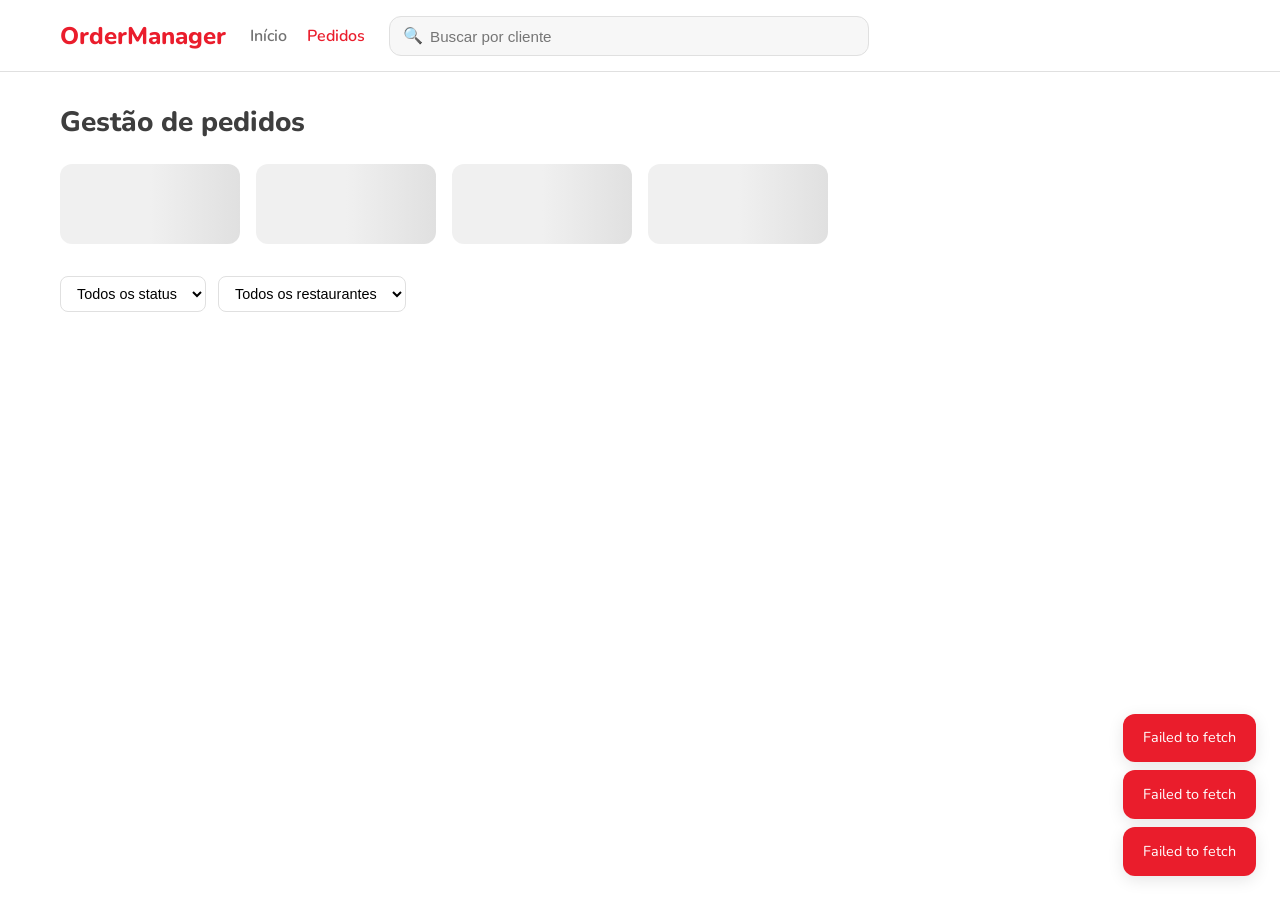
==== 02.FrontEnd/OrderManager.Web/Web/pedidos.html @ b9b05587 "feat: add iFood-style frontend shell, home and order listing (tarefa 19) Co-authored-by: Cursor <cur" ====
<!DOCTYPE html>
<html lang="pt-BR">
<head>
    <meta charset="UTF-8">
    <meta name="viewport" content="width=device-width, initial-scale=1.0">
    <title>OrderManager — Gestão de Pedidos</title>
    <link rel="preconnect" href="https://fonts.googleapis.com">
    <link rel="preconnect" href="https://fonts.gstatic.com" crossorigin>
    <link href="https://fonts.googleapis.com/css2?family=Nunito:wght@400;600;700;800&display=swap" rel="stylesheet">
    <link rel="stylesheet" href="../Css/orderManager.tokens.css">
    <link rel="stylesheet" href="../Css/orderManager.layout.css">
    <link rel="stylesheet" href="../Css/orderManager.components.css">
</head>
<body>
    <header class="site-header">
        <div class="container header-inner">
            <a href="index.html" class="logo">OrderManager</a>
            <nav class="nav-links">
                <a href="index.html">Início</a>
                <a href="pedidos.html" class="active">Pedidos</a>
            </nav>
            <div class="search-bar">
                <span class="search-icon">🔍</span>
                <input type="text" id="filterCustomer" placeholder="Buscar por cliente">
            </div>
        </div>
    </header>

    <main class="main-content">
        <div class="container">
            <h1 class="hero-title">Gestão de pedidos</h1>

            <div class="summary-grid" id="summaryGrid">
                <div class="skeleton" style="height:80px"></div>
                <div class="skeleton" style="height:80px"></div>
                <div class="skeleton" style="height:80px"></div>
                <div class="skeleton" style="height:80px"></div>
            </div>

            <div class="filters-bar">
                <select id="filterStatus">
                    <option value="">Todos os status</option>
                    <option value="Received">Recebido</option>
                    <option value="Preparing">Em preparo</option>
                    <option value="OnTheWay">A caminho</option>
                    <option value="Delivered">Entregue</option>
                </select>
                <select id="filterRestaurant">
                    <option value="">Todos os restaurantes</option>
                </select>
            </div>

            <div class="orders-list" id="ordersList">
                <div class="loading-overlay">Carregando pedidos...</div>
            </div>

            <div style="text-align:center;margin-top:1.5rem">
                <button class="btn btn-secondary hidden" id="loadMoreBtn">Carregar mais</button>
            </div>
        </div>
    </main>

    <script src="../Scripts/orderManager.config.js"></script>
    <script src="../Scripts/orderManager.app.js"></script>
    <script src="../Scripts/orderManager.api.js"></script>
    <script src="../Scripts/orderManager.orders.js"></script>
</body>
</html>
---- 02.FrontEnd/OrderManager.Web/Css/orderManager.tokens.css ----
:root {
    --color-primary: #EA1D2C;
    --color-primary-dark: #c41825;
    --color-bg: #ffffff;
    --color-surface: #f7f7f7;
    --color-text: #3e3e3e;
    --color-text-muted: #717171;
    --color-border: #e0e0e0;
    --color-received: #2563eb;
    --color-preparing: #f97316;
    --color-ontheway: #9333ea;
    --color-delivered: #16a34a;
    --radius-sm: 8px;
    --radius-md: 12px;
    --radius-lg: 16px;
    --shadow-sm: 0 2px 8px rgba(0, 0, 0, 0.08);
    --shadow-md: 0 4px 16px rgba(0, 0, 0, 0.1);
    --font-family: 'Nunito', system-ui, -apple-system, sans-serif;
    --header-height: 72px;
    --max-width: 1200px;
}
---- 02.FrontEnd/OrderManager.Web/Css/orderManager.layout.css ----
*,
*::before,
*::after {
    box-sizing: border-box;
    margin: 0;
    padding: 0;
}

body {
    font-family: var(--font-family);
    background: var(--color-bg);
    color: var(--color-text);
    line-height: 1.5;
    min-height: 100vh;
}

a {
    color: inherit;
    text-decoration: none;
}

img {
    max-width: 100%;
    display: block;
}

.container {
    max-width: var(--max-width);
    margin: 0 auto;
    padding: 0 1.25rem;
}

/* Header */
.site-header {
    position: sticky;
    top: 0;
    z-index: 100;
    background: var(--color-bg);
    border-bottom: 1px solid var(--color-border);
    height: var(--header-height);
}

.header-inner {
    display: flex;
    align-items: center;
    gap: 1.5rem;
    height: var(--header-height);
}

.logo {
    font-size: 1.5rem;
    font-weight: 800;
    color: var(--color-primary);
    white-space: nowrap;
}

.nav-links {
    display: flex;
    gap: 1.25rem;
}

.nav-links a {
    font-weight: 600;
    color: var(--color-text-muted);
    transition: color 0.2s;
}

.nav-links a:hover,
.nav-links a.active {
    color: var(--color-primary);
}

.search-bar {
    flex: 1;
    max-width: 480px;
    position: relative;
}

.search-bar input {
    width: 100%;
    padding: 0.65rem 1rem 0.65rem 2.5rem;
    border: 1px solid var(--color-border);
    border-radius: var(--radius-md);
    font-size: 0.95rem;
    background: var(--color-surface);
}

.search-bar input:focus {
    outline: 2px solid var(--color-primary);
    border-color: transparent;
}

.search-bar .search-icon {
    position: absolute;
    left: 0.85rem;
    top: 50%;
    transform: translateY(-50%);
    color: var(--color-text-muted);
}

.cart-btn {
    display: flex;
    align-items: center;
    gap: 0.5rem;
    padding: 0.5rem 1rem;
    border: 1px solid var(--color-border);
    border-radius: var(--radius-md);
    background: var(--color-bg);
    cursor: pointer;
    font-weight: 600;
    white-space: nowrap;
    transition: border-color 0.2s;
}

.cart-btn:hover {
    border-color: var(--color-primary);
}

.cart-btn .cart-total {
    color: var(--color-primary);
}

/* Main */
.main-content {
    padding: 2rem 0 4rem;
}

.hero-title {
    font-size: 1.75rem;
    font-weight: 800;
    margin-bottom: 1.5rem;
    line-height: 1.3;
}

.section {
    margin-bottom: 2.5rem;
}

.section-header {
    display: flex;
    justify-content: space-between;
    align-items: center;
    margin-bottom: 1rem;
}

.section-title {
    font-size: 1.25rem;
    font-weight: 700;
}

.section-link {
    color: var(--color-primary);
    font-weight: 600;
    font-size: 0.9rem;
}

/* Carousel */
.carousel-wrapper {
    position: relative;
}

.carousel {
    display: flex;
    gap: 1rem;
    overflow-x: auto;
    scroll-behavior: smooth;
    scrollbar-width: none;
    padding: 0.25rem 0;
}

.carousel::-webkit-scrollbar {
    display: none;
}

.carousel-btn {
    position: absolute;
    top: 50%;
    transform: translateY(-50%);
    width: 36px;
    height: 36px;
    border-radius: 50%;
    border: 1px solid var(--color-border);
    background: var(--color-bg);
    box-shadow: var(--shadow-sm);
    cursor: pointer;
    font-size: 1.1rem;
    z-index: 2;
    display: flex;
    align-items: center;
    justify-content: center;
}

.carousel-btn:hover {
    border-color: var(--color-primary);
}

.carousel-btn.prev { left: -12px; }
.carousel-btn.next { right: -12px; }

/* Category grid */
.category-grid {
    display: flex;
    gap: 0.75rem;
    overflow-x: auto;
    padding-bottom: 0.5rem;
}

/* Filters bar */
.filters-bar {
    display: flex;
    flex-wrap: wrap;
    gap: 0.75rem;
    margin-bottom: 1.5rem;
    align-items: center;
}

.filters-bar select,
.filters-bar input {
    padding: 0.5rem 0.75rem;
    border: 1px solid var(--color-border);
    border-radius: var(--radius-sm);
    font-size: 0.9rem;
    background: var(--color-bg);
}

/* Summary grid */
.summary-grid {
    display: grid;
    grid-template-columns: repeat(auto-fill, minmax(160px, 1fr));
    gap: 1rem;
    margin-bottom: 2rem;
}

/* Orders list */
.orders-list {
    display: flex;
    flex-direction: column;
    gap: 1rem;
}

/* Modal */
.modal-overlay {
    position: fixed;
    inset: 0;
    background: rgba(0, 0, 0, 0.45);
    display: flex;
    align-items: center;
    justify-content: center;
    z-index: 200;
    padding: 1rem;
}

.modal-overlay.hidden {
    display: none;
}

.modal {
    background: var(--color-bg);
    border-radius: var(--radius-lg);
    box-shadow: var(--shadow-md);
    width: 100%;
    max-width: 480px;
    max-height: 90vh;
    overflow-y: auto;
}

.modal-header {
    display: flex;
    justify-content: space-between;
    align-items: center;
    padding: 1.25rem;
    border-bottom: 1px solid var(--color-border);
}

.modal-header h2 {
    font-size: 1.15rem;
}

.modal-close {
    background: none;
    border: none;
    font-size: 1.5rem;
    cursor: pointer;
    color: var(--color-text-muted);
    line-height: 1;
}

.modal-body {
    padding: 1.25rem;
}

.modal-footer {
    padding: 1rem 1.25rem;
    border-top: 1px solid var(--color-border);
    display: flex;
    justify-content: flex-end;
    gap: 0.75rem;
}

/* Menu panel */
.menu-panel {
    margin-top: 1.5rem;
}

.menu-panel.hidden {
    display: none;
}

/* Skeleton */
.skeleton {
    background: linear-gradient(90deg, #f0f0f0 25%, #e0e0e0 50%, #f0f0f0 75%);
    background-size: 200% 100%;
    animation: shimmer 1.2s infinite;
    border-radius: var(--radius-md);
}

@keyframes shimmer {
    0% { background-position: 200% 0; }
    100% { background-position: -200% 0; }
}

.skeleton-card {
    width: 140px;
    height: 140px;
    flex-shrink: 0;
}

/* Toast */
.toast-container {
    position: fixed;
    bottom: 1.5rem;
    right: 1.5rem;
    z-index: 300;
    display: flex;
    flex-direction: column;
    gap: 0.5rem;
}

.toast {
    padding: 0.85rem 1.25rem;
    border-radius: var(--radius-md);
    background: var(--color-text);
    color: #fff;
    font-size: 0.9rem;
    box-shadow: var(--shadow-md);
    animation: slideIn 0.3s ease;
}

.toast.error {
    background: var(--color-primary);
}

.toast.success {
    background: var(--color-delivered);
}

@keyframes slideIn {
    from { transform: translateX(100%); opacity: 0; }
    to { transform: translateX(0); opacity: 1; }
}

.loading-overlay {
    text-align: center;
    padding: 3rem;
    color: var(--color-text-muted);
}

.hidden {
    display: none !important;
}

@media (max-width: 768px) {
    .header-inner {
        flex-wrap: wrap;
        height: auto;
        padding: 0.75rem 0;
        gap: 0.75rem;
    }

    .search-bar {
        order: 3;
        flex: 1 1 100%;
        max-width: none;
    }

    .site-header {
        height: auto;
    }

    .hero-title {
        font-size: 1.35rem;
    }

    .carousel-btn {
        display: none;
    }
}
---- 02.FrontEnd/OrderManager.Web/Css/orderManager.components.css ----
/* Restaurant card */
.restaurant-card {
    flex-shrink: 0;
    width: 140px;
    cursor: pointer;
    text-align: center;
    transition: transform 0.2s;
}

.restaurant-card:hover {
    transform: translateY(-2px);
}

.restaurant-avatar {
    width: 100px;
    height: 100px;
    border-radius: var(--radius-md);
    border: 1px solid var(--color-border);
    display: flex;
    align-items: center;
    justify-content: center;
    font-size: 2rem;
    font-weight: 800;
    color: #fff;
    margin: 0 auto 0.5rem;
}

.restaurant-card .name {
    font-size: 0.85rem;
    font-weight: 600;
    color: var(--color-text);
}

.restaurant-card.selected .restaurant-avatar {
    border: 2px solid var(--color-primary);
}

/* Category chip */
.category-chip {
    flex-shrink: 0;
    width: 90px;
    text-align: center;
    cursor: pointer;
    transition: transform 0.2s;
}

.category-chip:hover {
    transform: scale(1.05);
}

.category-chip .chip-bg {
    width: 72px;
    height: 72px;
    border-radius: var(--radius-md);
    display: flex;
    align-items: center;
    justify-content: center;
    font-size: 1.75rem;
    margin: 0 auto 0.35rem;
}

.category-chip .chip-label {
    font-size: 0.75rem;
    font-weight: 600;
}

.category-chip.active .chip-bg {
    outline: 2px solid var(--color-primary);
    outline-offset: 2px;
}

.chip-yellow { background: #fff3cd; }
.chip-pink { background: #fce4ec; }
.chip-green { background: #e8f5e9; }
.chip-orange { background: #fff3e0; }
.chip-blue { background: #e3f2fd; }
.chip-purple { background: #f3e5f5; }

/* Product card */
.product-card {
    display: flex;
    justify-content: space-between;
    align-items: center;
    padding: 1rem;
    border: 1px solid var(--color-border);
    border-radius: var(--radius-md);
    margin-bottom: 0.75rem;
}

.product-info .product-name {
    font-weight: 700;
    margin-bottom: 0.15rem;
}

.product-info .product-price {
    color: var(--color-text-muted);
    font-size: 0.9rem;
}

.btn-add {
    width: 36px;
    height: 36px;
    border-radius: 50%;
    border: none;
    background: var(--color-primary);
    color: #fff;
    font-size: 1.25rem;
    cursor: pointer;
    display: flex;
    align-items: center;
    justify-content: center;
    transition: background 0.2s;
}

.btn-add:hover {
    background: var(--color-primary-dark);
}

/* Buttons */
.btn {
    padding: 0.6rem 1.25rem;
    border-radius: var(--radius-sm);
    border: none;
    font-weight: 700;
    font-size: 0.9rem;
    cursor: pointer;
    transition: background 0.2s, opacity 0.2s;
}

.btn-primary {
    background: var(--color-primary);
    color: #fff;
}

.btn-primary:hover {
    background: var(--color-primary-dark);
}

.btn-primary:disabled {
    opacity: 0.5;
    cursor: not-allowed;
}

.btn-secondary {
    background: var(--color-surface);
    color: var(--color-text);
    border: 1px solid var(--color-border);
}

.btn-secondary:hover {
    border-color: var(--color-text-muted);
}

/* Status badges */
.badge {
    display: inline-block;
    padding: 0.2rem 0.65rem;
    border-radius: 999px;
    font-size: 0.75rem;
    font-weight: 700;
    text-transform: uppercase;
    letter-spacing: 0.03em;
}

.badge-received { background: #dbeafe; color: var(--color-received); }
.badge-preparing { background: #ffedd5; color: var(--color-preparing); }
.badge-ontheway { background: #f3e8ff; color: var(--color-ontheway); }
.badge-delivered { background: #dcfce7; color: var(--color-delivered); }

/* Order card */
.order-card {
    border: 1px solid var(--color-border);
    border-radius: var(--radius-md);
    padding: 1.25rem;
    box-shadow: var(--shadow-sm);
}

.order-card-header {
    display: flex;
    justify-content: space-between;
    align-items: flex-start;
    margin-bottom: 0.75rem;
    flex-wrap: wrap;
    gap: 0.5rem;
}

.order-card-id {
    font-weight: 800;
    font-size: 1.1rem;
}

.order-card-meta {
    font-size: 0.9rem;
    color: var(--color-text-muted);
    margin-bottom: 0.5rem;
}

.order-card-items {
    font-size: 0.85rem;
    margin-bottom: 0.75rem;
}

.order-card-footer {
    display: flex;
    justify-content: space-between;
    align-items: center;
    flex-wrap: wrap;
    gap: 0.75rem;
}

.order-card-total {
    font-weight: 800;
    font-size: 1.1rem;
    color: var(--color-primary);
}

/* Summary card */
.summary-card {
    background: var(--color-surface);
    border-radius: var(--radius-md);
    padding: 1rem;
    text-align: center;
}

.summary-card .summary-value {
    font-size: 1.5rem;
    font-weight: 800;
    color: var(--color-primary);
}

.summary-card .summary-label {
    font-size: 0.8rem;
    color: var(--color-text-muted);
    font-weight: 600;
    margin-top: 0.25rem;
}

/* Cart items in modal */
.cart-item {
    display: flex;
    justify-content: space-between;
    padding: 0.5rem 0;
    border-bottom: 1px solid var(--color-border);
    font-size: 0.9rem;
}

.cart-total-row {
    display: flex;
    justify-content: space-between;
    font-weight: 800;
    font-size: 1.1rem;
    margin-top: 1rem;
    padding-top: 0.75rem;
    border-top: 2px solid var(--color-border);
}

.checkout-select {
    width: 100%;
    padding: 0.6rem;
    border: 1px solid var(--color-border);
    border-radius: var(--radius-sm);
    margin-bottom: 1rem;
    font-size: 0.9rem;
}

/* Featured card */
.featured-card {
    display: inline-flex;
    align-items: center;
    gap: 1rem;
    padding: 1.25rem 1.5rem;
    border: 1px solid var(--color-border);
    border-radius: var(--radius-lg);
    cursor: pointer;
    margin-bottom: 2rem;
    transition: border-color 0.2s;
}

.featured-card:hover {
    border-color: var(--color-primary);
}

.featured-card .featured-icon {
    font-size: 2.5rem;
}

.featured-card .featured-text {
    font-weight: 700;
    font-size: 1.1rem;
}
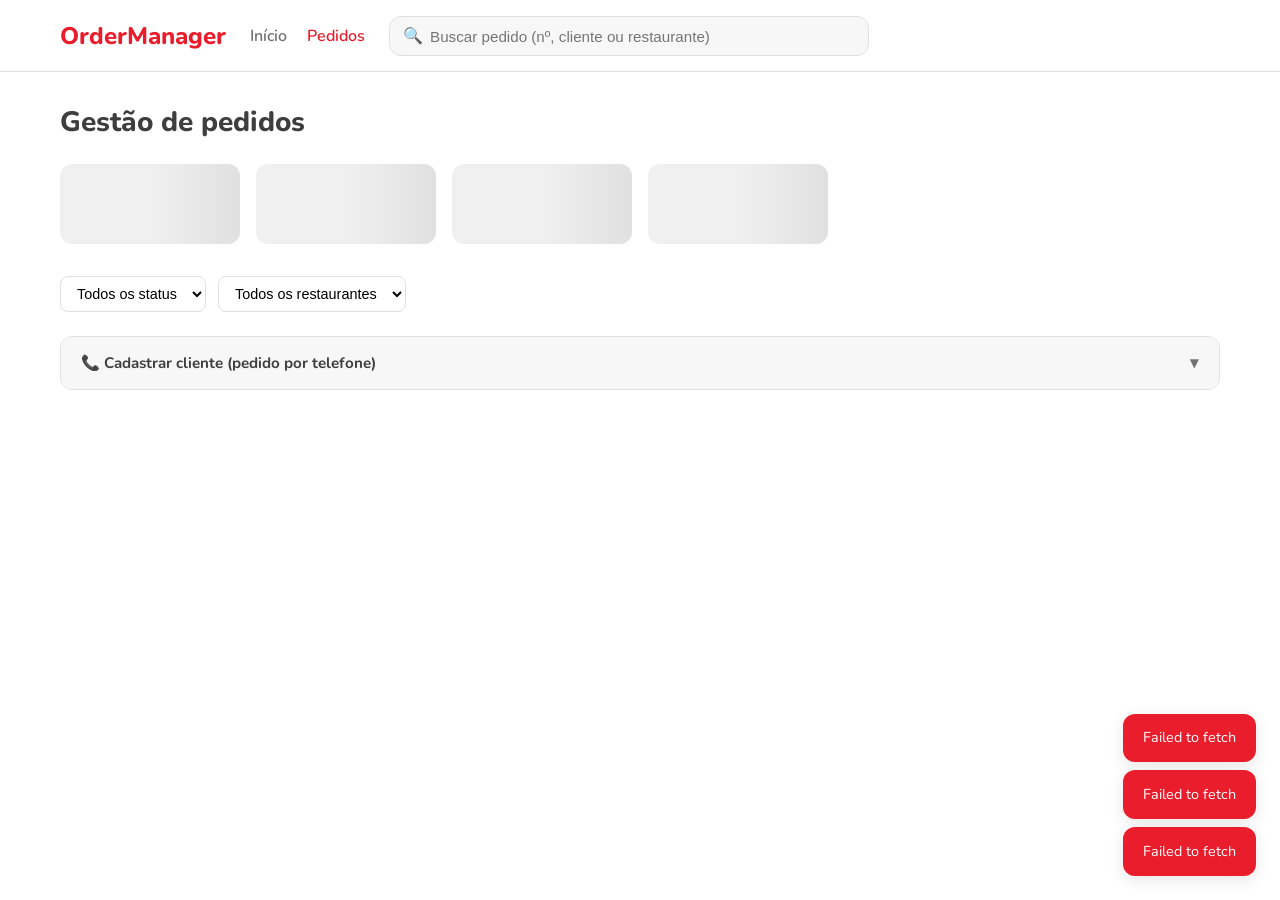
==== commit 07f77264: "Implementação do frontend" ====
--- a/02.FrontEnd/OrderManager.Web/Web/pedidos.html
+++ b/02.FrontEnd/OrderManager.Web/Web/pedidos.html
@@ -21,7 +21,7 @@
             </nav>
             <div class="search-bar">
                 <span class="search-icon">🔍</span>
-                <input type="text" id="filterCustomer" placeholder="Buscar por cliente">
+                <input type="text" id="filterSearch" placeholder="Buscar pedido (nº, cliente ou restaurante)">
             </div>
         </div>
     </header>
@@ -50,6 +50,84 @@
                 </select>
             </div>
 
+            <section class="panel-section" id="customerPanel">
+                <button type="button" class="panel-toggle" id="customerPanelToggle" aria-expanded="false">
+                    <span>📞 Cadastrar cliente (pedido por telefone)</span>
+                    <span class="panel-toggle-icon">▼</span>
+                </button>
+                <div class="panel-body hidden" id="customerPanelBody">
+                    <form id="customerForm" class="customer-form">
+                        <div class="form-row">
+                            <label for="customerName">Nome *</label>
+                            <input type="text" id="customerName" required placeholder="Nome do cliente">
+                        </div>
+                        <div class="form-row">
+                            <label for="customerPhone">Telefone</label>
+                            <input type="tel" id="customerPhone" placeholder="(11) 99999-0000">
+                        </div>
+
+                        <fieldset class="address-fieldset">
+                            <legend>Endereço</legend>
+                            <div class="address-mode">
+                                <label class="address-mode-option">
+                                    <input type="radio" name="addressMode" value="cep" checked>
+                                    Buscar por CEP
+                                </label>
+                                <label class="address-mode-option">
+                                    <input type="radio" name="addressMode" value="manual">
+                                    Digitar manualmente
+                                </label>
+                            </div>
+
+                            <div id="addressByCep">
+                                <div class="form-row">
+                                    <label for="customerCep">CEP</label>
+                                    <div class="cep-row">
+                                        <input type="text" id="customerCep" placeholder="00000-000" maxlength="9" inputmode="numeric">
+                                        <button type="button" class="btn btn-secondary" id="customerCepSearch">Buscar</button>
+                                    </div>
+                                </div>
+                                <div class="form-grid">
+                                    <div class="form-row form-row-wide">
+                                        <label for="customerStreet">Logradouro</label>
+                                        <input type="text" id="customerStreet" readonly placeholder="Preenchido pelo CEP">
+                                    </div>
+                                    <div class="form-row">
+                                        <label for="customerNumber">Número *</label>
+                                        <input type="text" id="customerNumber" placeholder="123">
+                                    </div>
+                                    <div class="form-row">
+                                        <label for="customerComplement">Complemento</label>
+                                        <input type="text" id="customerComplement" placeholder="Apto, bloco...">
+                                    </div>
+                                    <div class="form-row">
+                                        <label for="customerNeighborhood">Bairro</label>
+                                        <input type="text" id="customerNeighborhood" readonly>
+                                    </div>
+                                    <div class="form-row">
+                                        <label for="customerCity">Cidade</label>
+                                        <input type="text" id="customerCity" readonly>
+                                    </div>
+                                    <div class="form-row">
+                                        <label for="customerState">UF</label>
+                                        <input type="text" id="customerState" readonly maxlength="2">
+                                    </div>
+                                </div>
+                            </div>
+
+                            <div id="addressManual" class="hidden">
+                                <div class="form-row">
+                                    <label for="customerAddress">Endereço completo</label>
+                                    <input type="text" id="customerAddress" placeholder="Rua, número, bairro, cidade">
+                                </div>
+                            </div>
+                        </fieldset>
+
+                        <button type="submit" class="btn btn-primary" id="customerSubmit">Cadastrar cliente</button>
+                    </form>
+                </div>
+            </section>
+
             <div class="orders-list" id="ordersList">
                 <div class="loading-overlay">Carregando pedidos...</div>
             </div>
--- a/02.FrontEnd/OrderManager.Web/Css/orderManager.components.css
+++ b/02.FrontEnd/OrderManager.Web/Css/orderManager.components.css
@@ -263,6 +263,40 @@
     font-size: 0.9rem;
 }
 
+.checkout-notes {
+    margin-top: 1rem;
+}
+
+.checkout-notes textarea {
+    width: 100%;
+    padding: 0.6rem 0.75rem;
+    border: 1px solid var(--color-border);
+    border-radius: var(--radius-sm);
+    font-size: 0.9rem;
+    font-family: var(--font-family);
+    resize: vertical;
+    min-height: 72px;
+}
+
+.checkout-notes textarea:focus {
+    outline: 2px solid var(--color-primary);
+    border-color: transparent;
+}
+
+.order-card-notes {
+    font-size: 0.85rem;
+    color: var(--color-text-muted);
+    background: #fff8e6;
+    border-left: 3px solid #f59e0b;
+    padding: 0.5rem 0.75rem;
+    margin-bottom: 0.75rem;
+    border-radius: 0 var(--radius-sm) var(--radius-sm) 0;
+}
+
+.order-card-notes strong {
+    color: var(--color-text);
+}
+
 /* Featured card */
 .featured-card {
     display: inline-flex;
@@ -288,3 +322,142 @@
     font-weight: 700;
     font-size: 1.1rem;
 }
+
+/* Painel colapsável */
+.panel-section {
+    margin-bottom: 1.5rem;
+    border: 1px solid var(--color-border);
+    border-radius: var(--radius-md);
+    overflow: hidden;
+}
+
+.panel-toggle {
+    width: 100%;
+    display: flex;
+    justify-content: space-between;
+    align-items: center;
+    padding: 1rem 1.25rem;
+    background: var(--color-surface);
+    border: none;
+    cursor: pointer;
+    font-family: var(--font-family);
+    font-size: 0.95rem;
+    font-weight: 700;
+    color: var(--color-text);
+    text-align: left;
+}
+
+.panel-toggle:hover {
+    background: #efefef;
+}
+
+.panel-toggle-icon {
+    font-size: 0.75rem;
+    color: var(--color-text-muted);
+    transition: transform 0.2s;
+}
+
+.panel-toggle[aria-expanded="true"] .panel-toggle-icon {
+    transform: rotate(180deg);
+}
+
+.panel-body {
+    padding: 1.25rem;
+    border-top: 1px solid var(--color-border);
+}
+
+.customer-form {
+    display: flex;
+    flex-direction: column;
+    gap: 1rem;
+    max-width: 560px;
+}
+
+.address-fieldset {
+    border: 1px solid var(--color-border);
+    border-radius: var(--radius-sm);
+    padding: 1rem;
+    margin: 0;
+}
+
+.address-fieldset legend {
+    font-size: 0.85rem;
+    font-weight: 700;
+    color: var(--color-text-muted);
+    padding: 0 0.35rem;
+}
+
+.address-mode {
+    display: flex;
+    gap: 1.25rem;
+    margin-bottom: 1rem;
+}
+
+.address-mode-option {
+    display: flex;
+    align-items: center;
+    gap: 0.4rem;
+    font-size: 0.9rem;
+    font-weight: 600;
+    cursor: pointer;
+}
+
+.cep-row {
+    display: flex;
+    gap: 0.5rem;
+}
+
+.cep-row input {
+    flex: 1;
+}
+
+.cep-row .btn {
+    flex-shrink: 0;
+    padding: 0.6rem 1rem;
+}
+
+.form-grid {
+    display: grid;
+    grid-template-columns: 1fr 1fr;
+    gap: 0.75rem;
+}
+
+.form-row-wide {
+    grid-column: 1 / -1;
+}
+
+@media (max-width: 520px) {
+    .form-grid {
+        grid-template-columns: 1fr;
+    }
+}
+
+.form-row input[readonly] {
+    background: var(--color-surface);
+    color: var(--color-text-muted);
+}
+
+.form-row {
+    display: flex;
+    flex-direction: column;
+    gap: 0.35rem;
+}
+
+.form-row label {
+    font-size: 0.85rem;
+    font-weight: 600;
+    color: var(--color-text-muted);
+}
+
+.form-row input {
+    padding: 0.6rem 0.75rem;
+    border: 1px solid var(--color-border);
+    border-radius: var(--radius-sm);
+    font-size: 0.9rem;
+    font-family: var(--font-family);
+}
+
+.form-row input:focus {
+    outline: 2px solid var(--color-primary);
+    border-color: transparent;
+}
